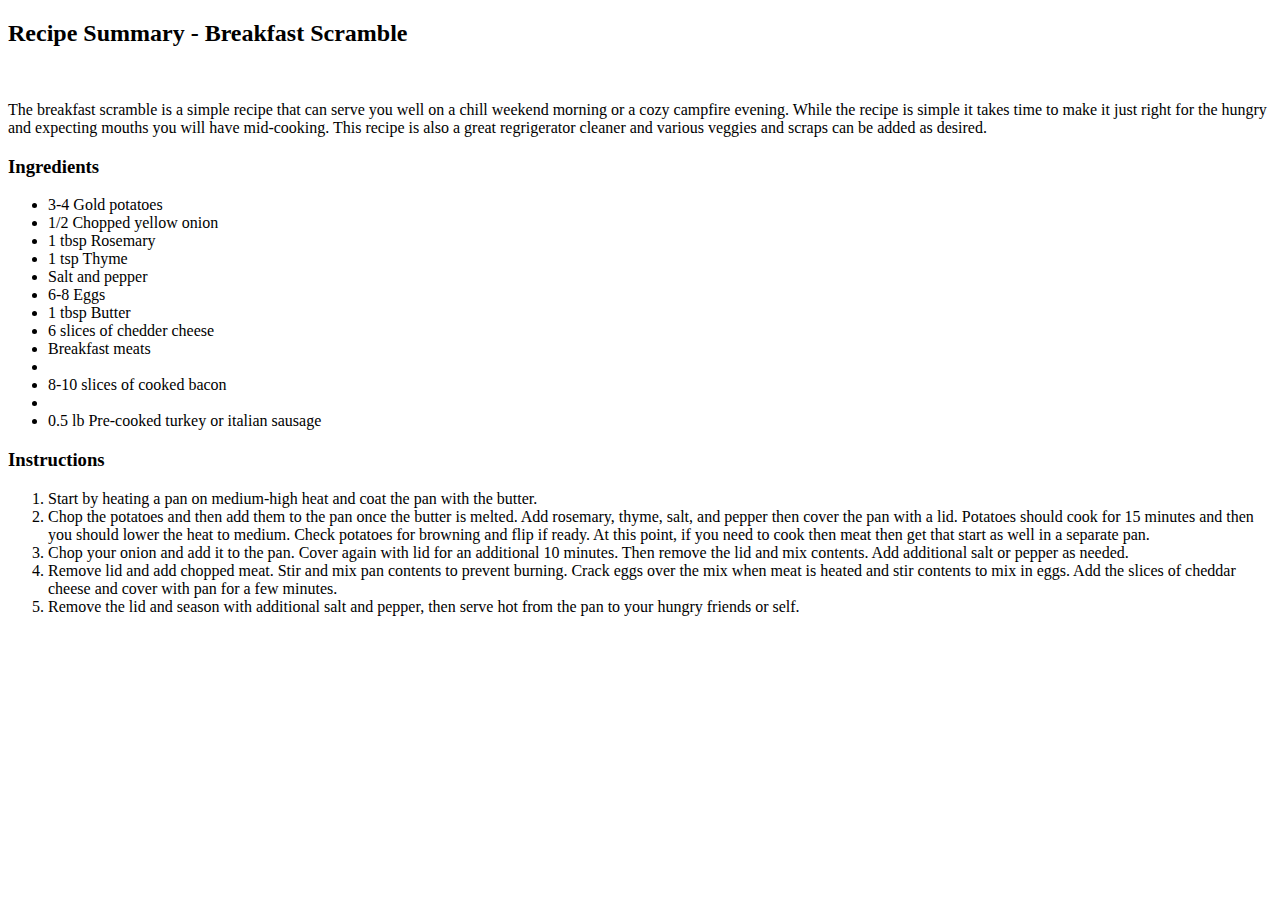
==== recipes/breakfastscramble.html @ 25f096b0 "Add breakfast scramble recipe" ====
<!DOCTYPE html>
<html lang="en">
    <head>
        <meta charset="utf-8">
        <title>Breakfast Scramble</title>
    </head>
    <body>
        <h2>
            Recipe Summary - Breakfast Scramble
        </h2>
        <img>
        <p>
            The breakfast scramble is a simple recipe that can serve you well on a chill weekend morning or a cozy campfire evening.
            While the recipe is simple it takes time to make it just right for the hungry and expecting mouths you will have mid-cooking.
            This recipe is also a great regrigerator cleaner and various veggies and scraps can be added as desired.
        </p>
        <h3>
            Ingredients
        </h3>
        <ul>
            <li>3-4 Gold potatoes</li>
            <li>1/2 Chopped yellow onion</li>
            <li>1 tbsp Rosemary</li>
            <li>1 tsp Thyme</li>
            <li>Salt and pepper</li>
            <li>6-8 Eggs</li>
            <li>1 tbsp Butter</li>
            <li>6 slices of chedder cheese</li>
            <li>Breakfast meats</li>
            <li><li>8-10 slices of cooked bacon</li></li>
            <li><li>0.5 lb Pre-cooked turkey or italian sausage</li></li>
        </ul>
        <h3>
            Instructions
        </h3>
        <ol>
            <li>Start by heating a pan on medium-high heat and coat the pan with the butter.</li>
            <li>
                Chop the potatoes and then add them to the pan once the butter is melted. Add rosemary, thyme, salt, and pepper
                then cover the pan with a lid. Potatoes should cook for 15 minutes and then you should lower the heat to medium. Check
                potatoes for browning and flip if ready. At this point, if you need to cook then meat then get that start as well in 
                a separate pan.
            </li>
            <li>
                Chop your onion and add it to the pan. Cover again with lid for an additional 10 minutes. Then remove the lid
                and mix contents. Add additional salt or pepper as needed.
            </li>
            <li>
                Remove lid and add chopped meat. Stir and mix pan contents to prevent burning. Crack eggs over the mix when meat is heated
                and stir contents to mix in eggs. Add the slices of cheddar cheese and cover with pan for a few minutes.
            </li>
            <li>
                Remove the lid and season with additional salt and pepper, then serve hot 
                from the pan to your hungry friends or self.
            </li>
        </ol>
    </body>
</html>
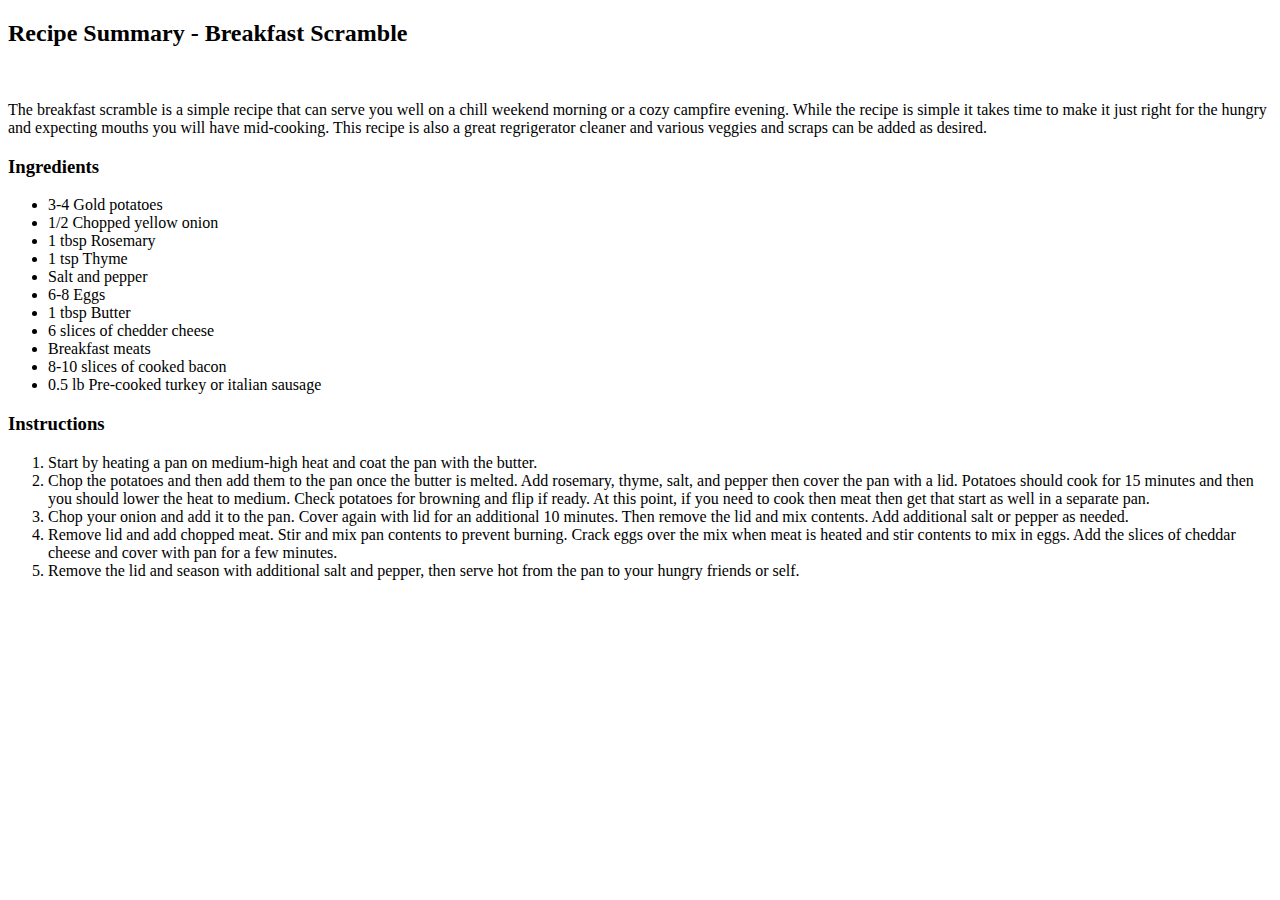
==== commit 0d305869: "Remove blank lines in ingredient list" ====
--- a/recipes/breakfastscramble.html
+++ b/recipes/breakfastscramble.html
@@ -27,8 +27,8 @@
             <li>1 tbsp Butter</li>
             <li>6 slices of chedder cheese</li>
             <li>Breakfast meats</li>
-            <li><li>8-10 slices of cooked bacon</li></li>
-            <li><li>0.5 lb Pre-cooked turkey or italian sausage</li></li>
+            <li>8-10 slices of cooked bacon</li>
+            <li>0.5 lb Pre-cooked turkey or italian sausage</li>
         </ul>
         <h3>
             Instructions
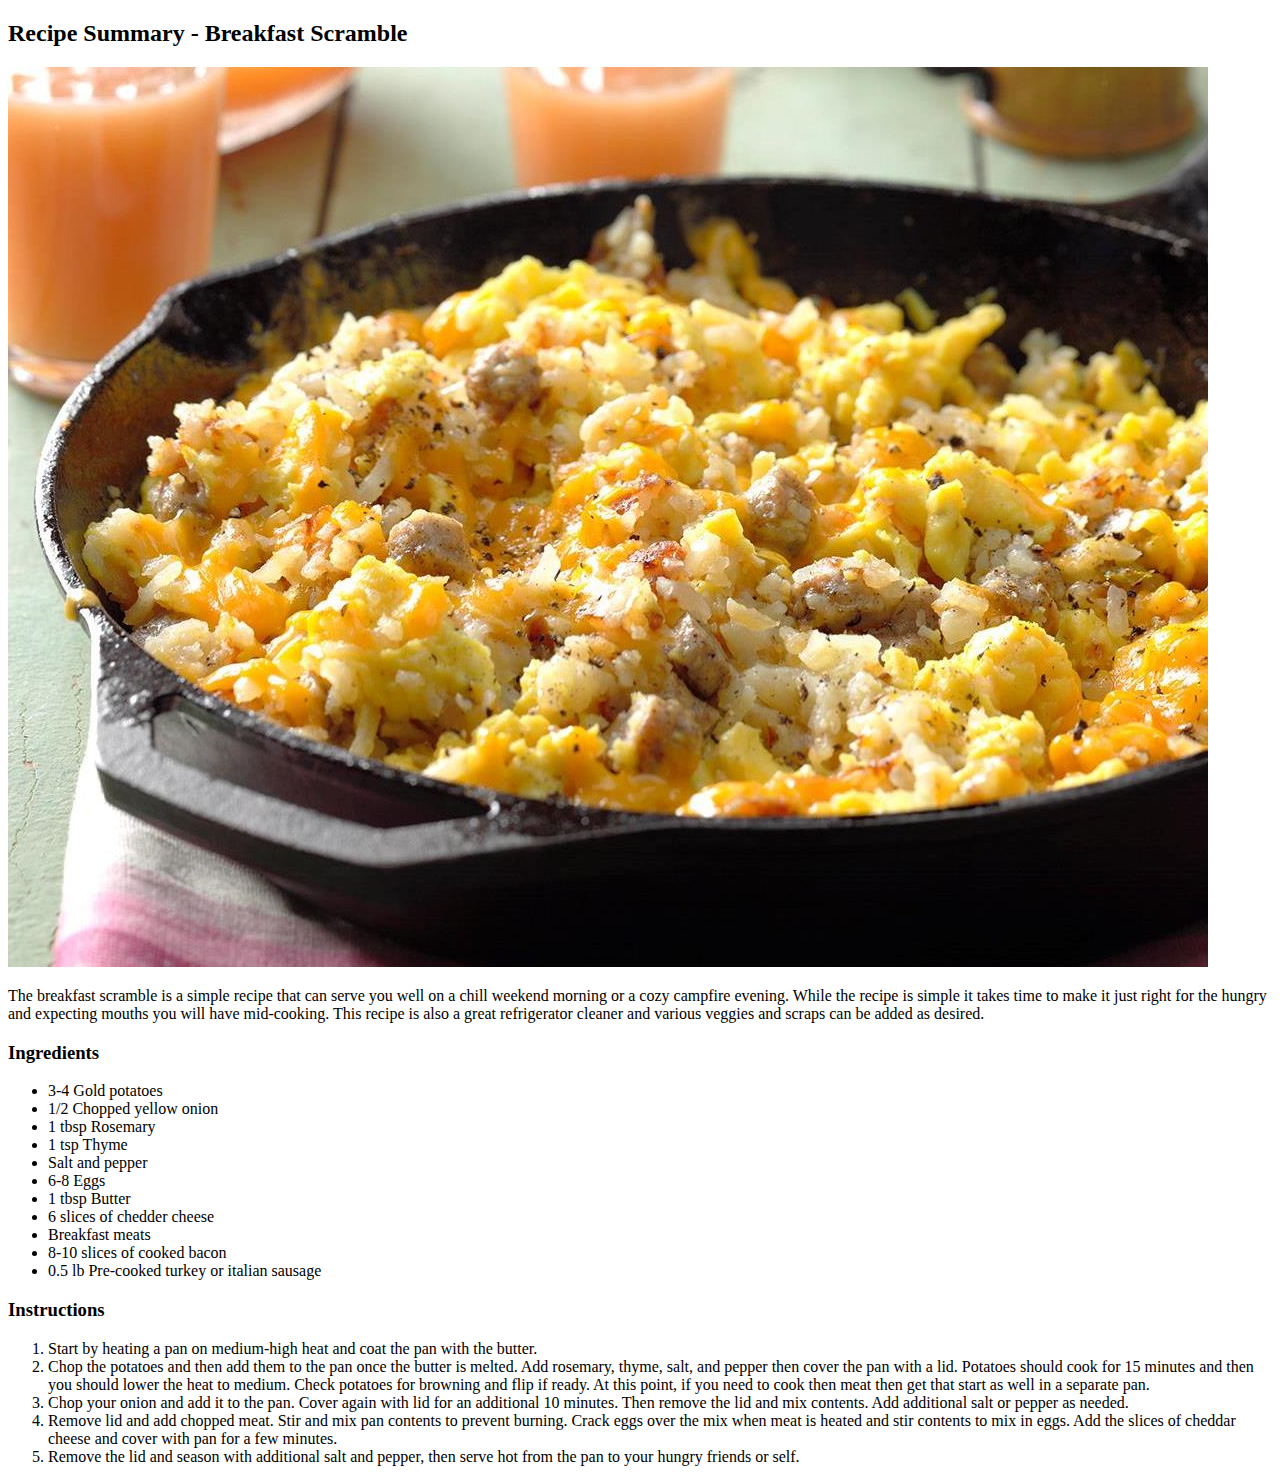
==== commit eb429890: "Add images to recipe project" ====
--- a/recipes/breakfastscramble.html
+++ b/recipes/breakfastscramble.html
@@ -8,11 +8,11 @@
         <h2>
             Recipe Summary - Breakfast Scramble
         </h2>
-        <img>
+        <img src="../images/breakfast_scramble.jpg">
         <p>
             The breakfast scramble is a simple recipe that can serve you well on a chill weekend morning or a cozy campfire evening.
             While the recipe is simple it takes time to make it just right for the hungry and expecting mouths you will have mid-cooking.
-            This recipe is also a great regrigerator cleaner and various veggies and scraps can be added as desired.
+            This recipe is also a great refrigerator cleaner and various veggies and scraps can be added as desired.
         </p>
         <h3>
             Ingredients
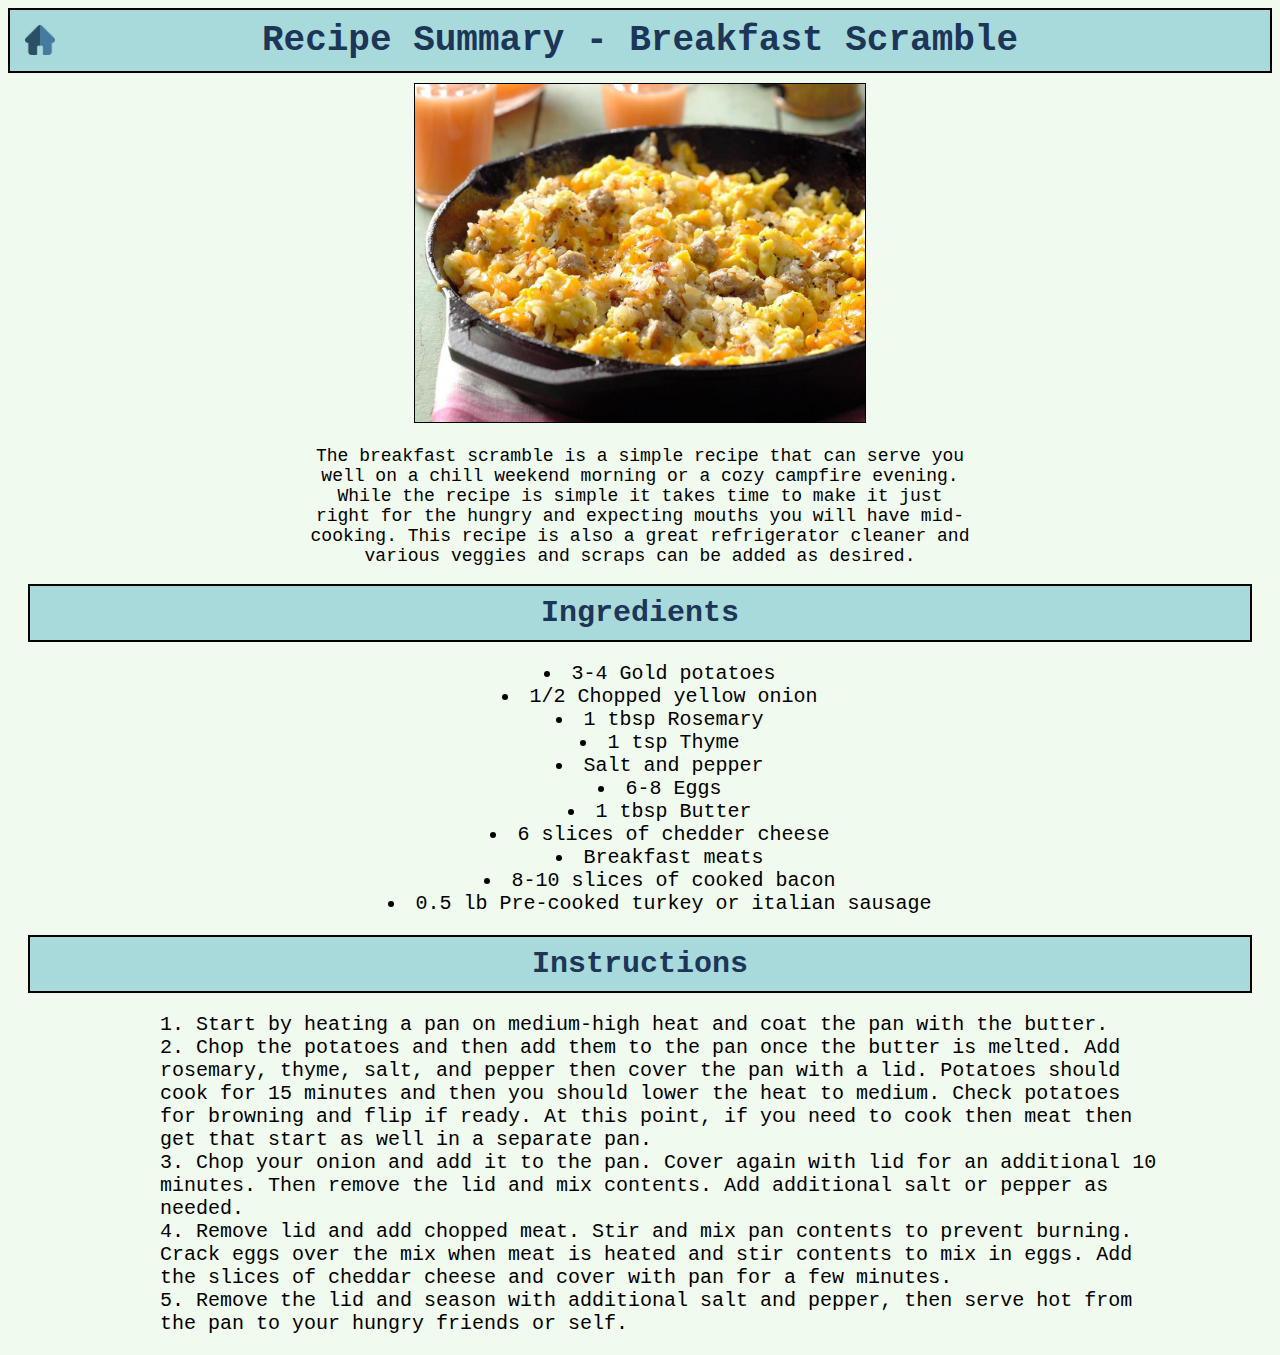
==== commit cdb25610: "Add stylesheet to webpages" ====
--- a/recipes/breakfastscramble.html
+++ b/recipes/breakfastscramble.html
@@ -3,20 +3,24 @@
     <head>
         <meta charset="utf-8">
         <title>Breakfast Scramble</title>
+        <link rel="stylesheet" href="../styles.css">
     </head>
     <body>
-        <h2>
+        <div class="header minor">
             Recipe Summary - Breakfast Scramble
-        </h2>
+            <a href="../index.html" >
+                <img title ="Return to main page" class="index-link" src="../images/home_darker.png" alt="House icon for home page button">
+            </a>
+        </div>
         <img src="../images/breakfast_scramble.jpg">
-        <p>
+        <p class="summary">
             The breakfast scramble is a simple recipe that can serve you well on a chill weekend morning or a cozy campfire evening.
             While the recipe is simple it takes time to make it just right for the hungry and expecting mouths you will have mid-cooking.
             This recipe is also a great refrigerator cleaner and various veggies and scraps can be added as desired.
         </p>
-        <h3>
+        <div class = "header minor small">
             Ingredients
-        </h3>
+        </div>
         <ul>
             <li>3-4 Gold potatoes</li>
             <li>1/2 Chopped yellow onion</li>
@@ -30,9 +34,9 @@
             <li>8-10 slices of cooked bacon</li>
             <li>0.5 lb Pre-cooked turkey or italian sausage</li>
         </ul>
-        <h3>
+        <div class="header minor small">
             Instructions
-        </h3>
+        </div>
         <ol>
             <li>Start by heating a pan on medium-high heat and coat the pan with the butter.</li>
             <li>
--- a/styles.css
+++ b/styles.css
@@ -0,0 +1,108 @@
+/* styles.css
+Stylesheet for TOP Recipe Project
+Created on: 01.02.23
+*/
+
+body {
+    font-family: "Courier New", sans-serif;
+    text-align: center;
+    background-color: #f1faee;
+    color: #000000;
+    font-size: 18px;
+}
+
+.header {
+    background-color: #a8dadc;
+    border: 2px solid black;
+    padding: 10px;
+    background-size: auto;
+    color: #1d3557;
+    font-size: 48px;
+    font-weight: 700;
+}
+
+.header.minor {
+    font-size: 36px;
+}
+
+.header.minor.small {
+    display: block;
+    margin-left: auto;
+    margin-right: auto;
+    width: 1200px;
+    font-size: 30px;
+}
+
+.header.minor.list {
+    display: inline-block;
+    width: 650px;
+    font-size: 24px;
+    margin-top: 10px;
+    color: #f1faee;
+    background-color: #3F9B9E;
+}
+
+ul {
+    list-style-type: disc;
+    list-style-position: inside;
+    font-size: 20px;
+}
+
+ul.pagelink {
+    list-style-type: none;
+    margin-left: -34px;
+}
+
+a {
+    color: #1D3557;
+    font-style: italic;
+}
+
+.link.highlight {
+    margin-bottom: 10px;
+    font-weight: 800;
+    font-size: 18px;
+    background-color: #204E4F;
+}
+
+.link.highlight a {
+    color: #f1faee;
+}
+
+img{
+    width: 450px;
+    height: auto;
+    border: 1px solid black;
+    margin-top: 10px;
+}
+
+img.index-link {
+    width: 30px;
+    height: auto;
+    border: none;
+    position: absolute;
+    top: 15px;
+    left: 25px;
+}
+
+ol {
+    list-style-position: inside;
+    text-align: left;
+    margin-left: auto;
+    margin-right: auto;
+    font-size: 20px;
+    width: 1000px;
+}
+
+.attribution {
+    font-size: 10px;
+    color: black;
+    position: absolute;
+    bottom: 0;
+}
+
+.summary {
+    margin-left: 300px;
+    margin-right: 300px;
+}
+
